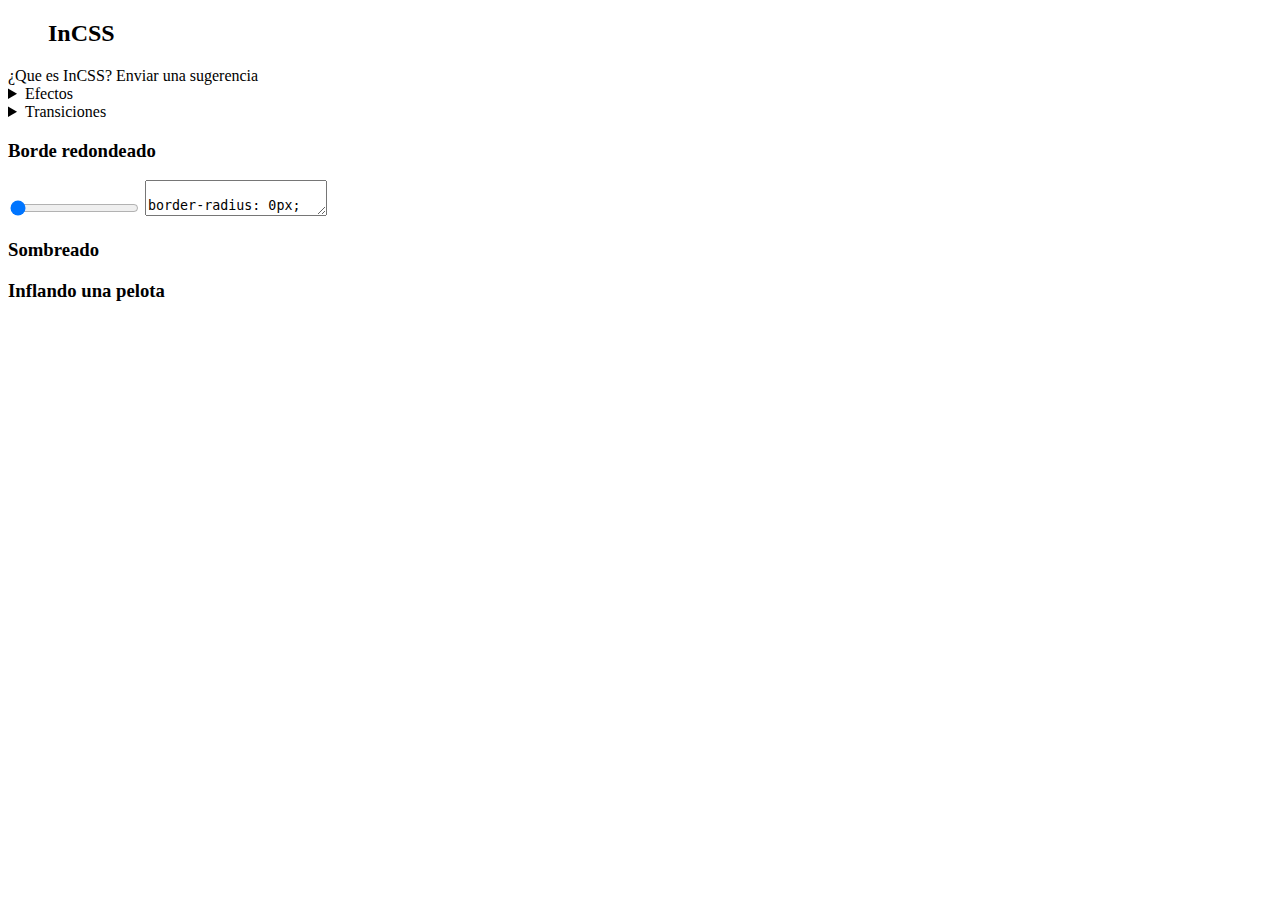
==== index.html @ 9db1beca "Primera clase" ====
<!DOCTYPE html>
<html>
<head>
	<meta charset="utf-8" />
	<title>InCSS - Inicio</title>
</head>
<body>
	<header>
		<figure>
			<h2>InCSS</h2>
		</figure>

		<div class="nav">
			<a>¿Que es InCSS?</a>
			<a>Enviar una sugerencia</a>

			<div class="like">
			</div>
		</div>
	</header>

	<nav>
		<details>
			<summary>Efectos</summary>

			<a href="#effecto-redondeado">Borde redondeado</a>
			<a href="#effecto-sombreado">Sombreado</a>
		</details>

		<details>
			<summary>Transiciones</summary>

			<a href="#animacion-inflando">Inflando una pelota</a>
		</details>
	</nav>

	<div class="contenido">
		<section id="effecto-redondeado">
			<h3>Borde redondeado</h3>

			<figure>
				<div class="box">
				</div>
			</figure>

			<input type="range" id="border-range" value="0" />

			<textarea class="code">
			border-radius: 0px;
			</textarea>
		</section>

		<section id="effecto-sombreado">
			<h3>Sombreado</h3>
		</section>

		<section id="animacion-inflando">
			<h3>Inflando una pelota</h3>
		</section>
	</div>
</body>
</html>
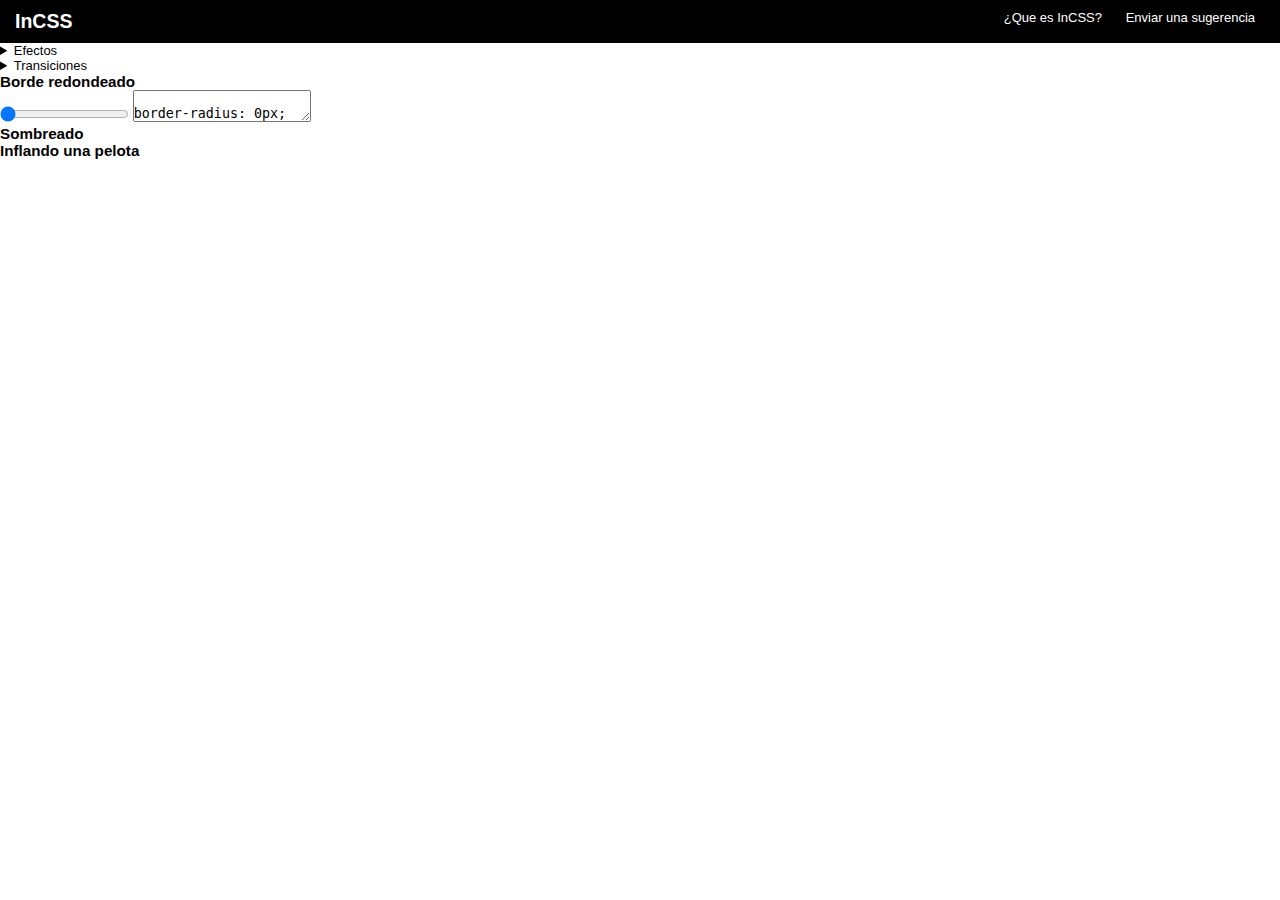
==== commit 51bb6bda: "Segunda clase" ====
--- a/index.html
+++ b/index.html
@@ -3,6 +3,20 @@
 <head>
 	<meta charset="utf-8" />
 	<title>InCSS - Inicio</title>
+
+	<link href='http://fonts.googleapis.com/css?family=Open+Sans:400,300,600,700' rel='stylesheet'>
+	<link href="./style.css" rel="stylesheet" />
+
+	<script src="./prefixfree.min.js"></script>
+
+	<div id="fb-root"></div>
+	<script>(function(d, s, id) {
+	  var js, fjs = d.getElementsByTagName(s)[0];
+	  if (d.getElementById(id)) return;
+	  js = d.createElement(s); js.id = id;
+	  js.src = "//connect.facebook.net/es_LA/all.js#xfbml=1&appId=803316556362256";
+	  fjs.parentNode.insertBefore(js, fjs);
+	}(document, 'script', 'facebook-jssdk'));</script>
 </head>
 <body>
 	<header>
@@ -13,9 +27,7 @@
 		<div class="nav">
 			<a>¿Que es InCSS?</a>
 			<a>Enviar una sugerencia</a>
-
-			<div class="like">
-			</div>
+			<div class="fb-like" data-href="https://www.facebook.com/infosmart.science" data-width="300" data-layout="button_count" data-action="like" data-show-faces="false" data-share="false"></div>
 		</div>
 	</header>
 
--- a/style.css
+++ b/style.css
@@ -0,0 +1,59 @@
+* {
+	margin: 0;
+	padding: 0;
+}
+
+div::after,
+p::after,
+header::after,
+footer::after,
+nav::after,
+section::after,
+hgroup::after,
+article::after,
+details::after,
+figure::after,
+li::after,
+aside::after,
+form::after,
+.clear::after {
+	clear: both;
+	content: " ";
+	display: block;
+	visibility: hidden;
+}
+
+body {
+	font-family: Arial;
+	font-size: 13px;
+	/*font: 600 30px "Open Sans",Arial;*/
+}
+
+header {
+	background: black;
+	color: white;
+	padding: 10px 15px;
+	min-width: 650px;
+}
+
+header figure {
+	float: left;
+	width: 200px;
+}
+
+header .nav {
+	float: right;
+}
+
+header .nav a {
+	color: white;
+	display: inline-block;
+	margin: 0 10px;
+	transition: color .4s ease-in-out;
+}
+
+header .nav a:hover {
+	text-decoration: underline;
+	color: #013ADF;
+	cursor: pointer;
+}